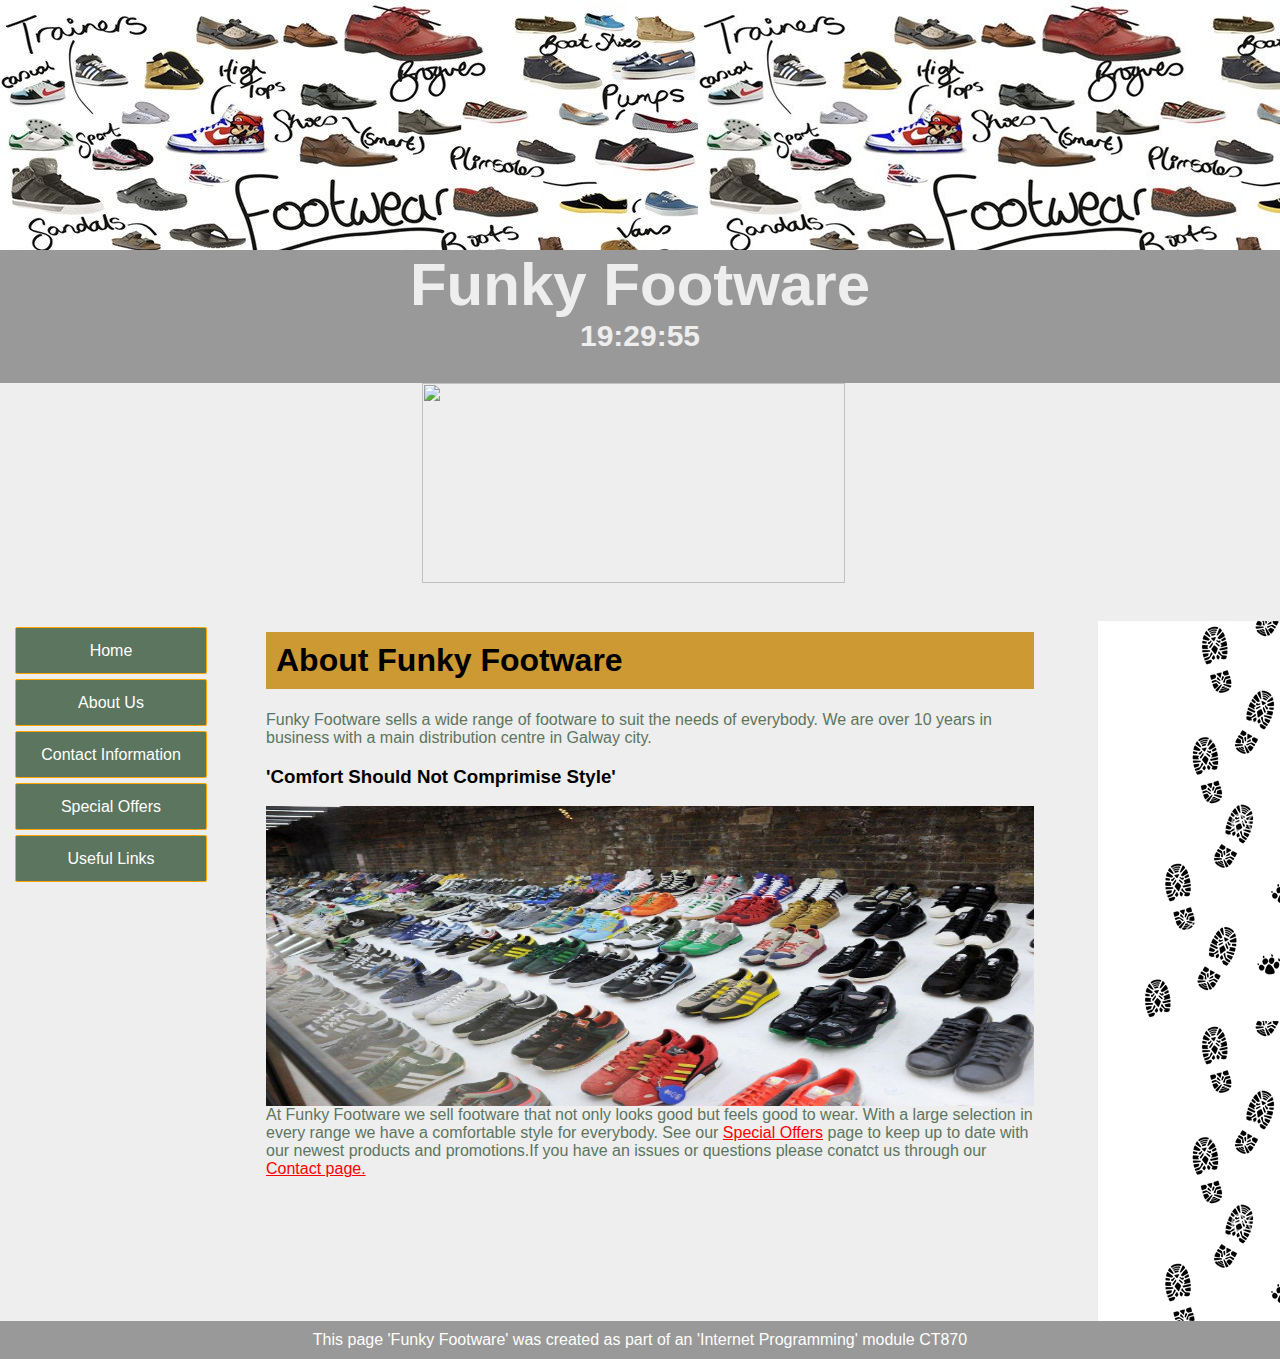
==== about.html @ 8ee63d97 "Webite project first commit" ====
<!DOCTYPE html>
<html>
	<head>
		<link rel="stylesheet" type="text/css" href="stylesheet.css" >
			<title>Home</title>
			<script type="text/javascript">
				function startTime() {
				var today = new Date();
				var h = today.getHours();
				var m = today.getMinutes();
				var s = today.getSeconds();
				m = checkTime(m);
				s = checkTime(s);
				document.getElementById('clock').innerHTML =
				h + ":" + m + ":" + s;
				var t = setTimeout(startTime, 500);
				}
				function checkTime(i) {
				if (i < 10) {i = "0" + i};  // add zero in front of numbers < 10
								return i;
								}
			</script>

	</head>
	<body  onload="startTime()" "carousel();">
		<div class = "photoheader"></div>
		<div class = "header">
			

			<h1 style="background-color:#999999; color:#EEEEEE; font-size:60px; padding: 30px; margin: 0px; text-align:center ">Funky Footware
				<div id="clock">
				</div>
			</h1>
		</div>	
			<div class="banner">
			<div id="bannerleft">
				&nbsp
			</div>
			<div class="slider">
				<img class="mySlides" src="ShoeBasket.jpeg" style="width:100%">
					<img class="mySlides" src="OutDoorShoes.jpeg" style="width:100%">
						<img class="mySlides" src="LeatherShoes.jpeg" style="width:100%">
						<img class="mySlides" src="SummerShoes.jpeg" style="width:100%">
			</div>
			<div id= "bannerright">
				&nbsp
			</div>
			<script type="text/javascript">
				var myIndex = 0;
				carousel();

				function carousel() {
				var i;
				var x = document.getElementsByClassName("mySlides");
				for (i = 0; i < x.length; i++) {
						x[i].style.display = "none";  
						}
						myIndex++;
						if (myIndex > x.length) {myIndex = 1}    
					x[myIndex-1].style.display = "block";  
					setTimeout(carousel, 2000); // Change image every 2 seconds
					}
			</script>
			</div>

	<div class= "content">
	<!--Navigation Area-->
		<div class="nav">
			<ul>
			<li><a href="index.html">Home</a></li>
			<li><a href="about.html">About Us</a></li>
			<li><a href="contact.php">Contact Information</a></li>
			<li><a href="offers.html">Special Offers</a></li>
			<li><a href="links.html">Useful Links</a></li>
			</ul>	
		</div>
	<!--Main Content Area-->
		<div class="main" >
			<h1>About Funky Footware</h1>
			<p>Funky Footware sells a wide range of footware to suit the needs of everybody.
			We are over 10 years in business with a main distribution centre in Galway city.
			</p>
			<h3>'Comfort Should Not Comprimise Style' </h3>
			<img id="aboutpic" src="runnerDisplay.jpg" alt="Space Boot">
			<p>At Funky Footware we sell footware that not only looks good but feels good to wear. 
			With a large selection in every range we have a comfortable style for everybody.
			See our <a href="offers.html">Special Offers</a> page to keep up to date with our newest 
			products and promotions.If you have an issues or questions please conatct us through 
			our <a href="contact.php">Contact page.</a></p>
		
		</div>
	
	<!--Other Content Area-->
		<div class="othercontent">
		</div>
	</div>
	
	<!--Footer Area-->
	<div class="footer" >
	This page 'Funky Footware' was created as part of an 'Internet Programming' module CT870
	</div>
</body>
</html>
---- stylesheet.css ----
body {
	background-color: #EEEEEE;
	margin: 0px;
	font-family: Sans-Serif, Verdana, serif;
	font-size: 16px;	
}
.photoheader{
	height:250px;
	width: 100%;
	float: left;
	background: url(allTypesFootware.jpg);
	
}
.header #clock{
	 style=position:relative;
	 font-size:30px; 
	 left:0px; 
	 top:10px;
}
.banner {
	width: 100%;
}
#bannerleft{
	
	width: 33%;
	float: left;
}

.slider{
	width: 33%;
	float: left;
}
#bannerright{
	width: 33%;

}
.mySlides{
	height: 200px;
	width:auto;
	display:none;
}
.content{
	width: 100%;
	padding: 10px 10px 10px 10px;

}
.nav{
	text-align:center;
	width: 20%;
	float: left;
}
.nav ul{
	list-style-type: none;
	padding: 0;
	
}
.nav ul li a {
	text-decoration: none;
	background-color: #5c755e;
	color: white;
	display: block;
	width: 170px;
	margin: 5px;
	padding: 10px;
	border: 1px solid orange;
	border-radius: 2px;
	text-align: centre;
	height: 25px;
	line-height: 25px;
}
.nav ul li a:hover {
	background-color:#d3d3d3;
	color:red;
}

.nav h2{
	font-weight: bold;
}
.main{
	width: 60%;
	float: left;
}
.main img{
	padding:25px;
	float:right;
	width: 120px;
	height: 120px; 
}
#aboutpic{
	width:100%;
	height:300px;
	padding: 0px;
}

.main p{
	color:#5c755e;
}
.main h1{
	background-color: #CC9933;
	padding:10px;
}
.main table #qform{
	width:100%;
	
	text-align:left;
	/*border-collapse: collapse;*/
	background-color:#E0E0E0;
	padding:20px;
	border: 1px solid black;
}
.main th{
	background-color: #999999;
	padding:20px;
}
.main td{
	padding:5px 20px 5px 20px;
	vertical-align:top;
}
.main .contact{
	width:100%;
}
.main .contact .info{
	float:left;
	width:32%;
	background-color:#E0E0E0;
	border: 5px solid #EEEEEE;
}

a:link {
    color: red;
}
a:visited {
    color: green;
}
a:hover {
    color: hotpink;
}
a:active {
    color: blue;
}

.othercontent{
	background: url(footprintAnimal.jpg);
	height:700px;
	width: 15%;
	float: right;
	margin-top:10px;	
}
.footer{
	clear: both;
	padding: 10px;
	background-color: #999999;
	color: white;
	text-align: center;
}
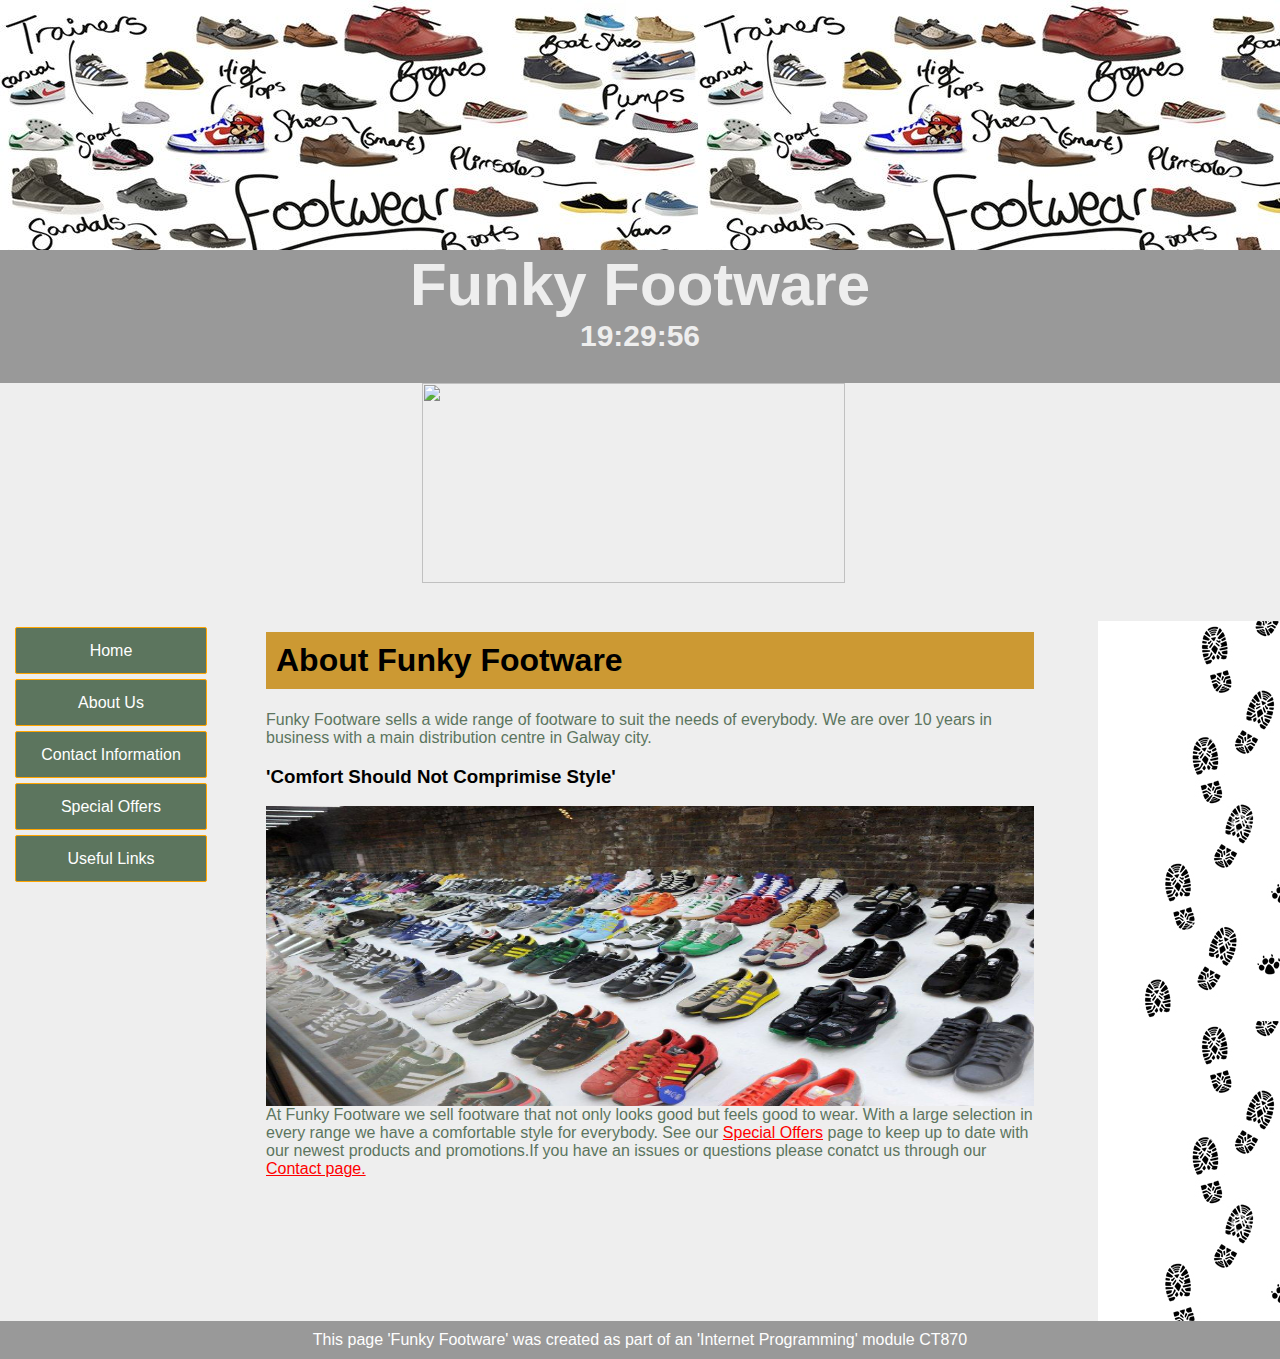
==== commit 206f8bad: "added comments" ====
--- a/about.html
+++ b/about.html
@@ -22,6 +22,7 @@
 			</script>
 
 	</head>
+	<!--body-->
 	<body  onload="startTime()" "carousel();">
 		<div class = "photoheader"></div>
 		<div class = "header">
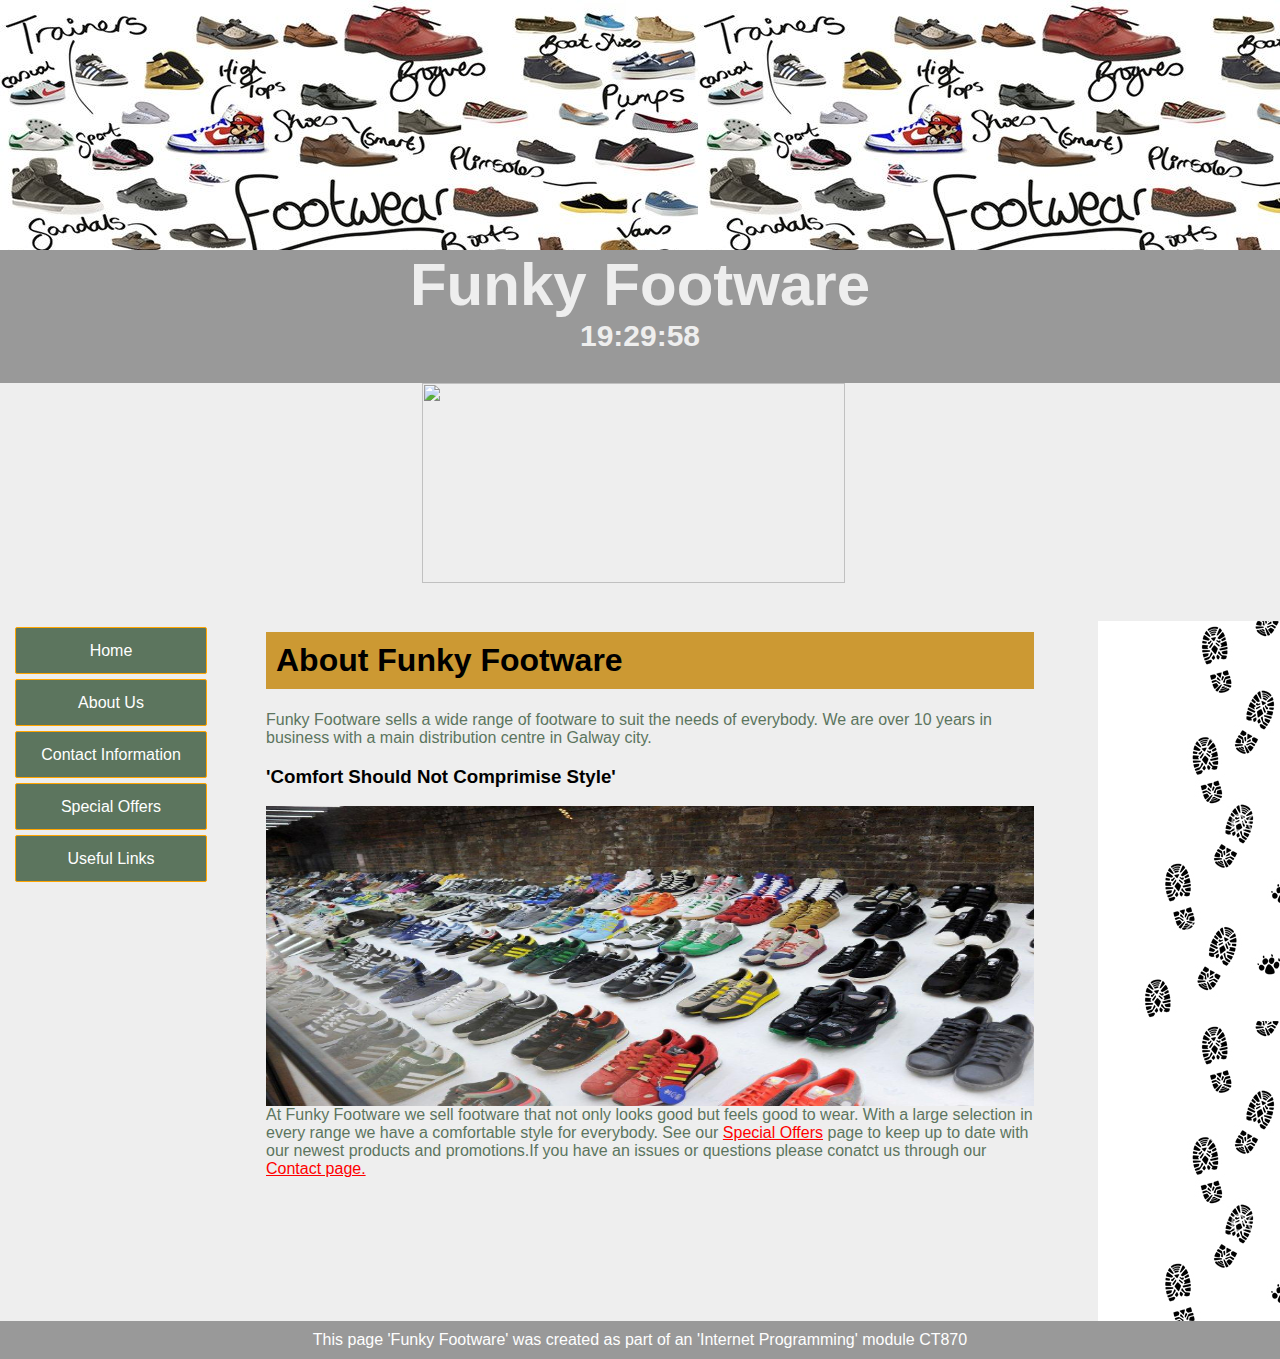
==== commit 8fda79e2: "Edited comment" ====
--- a/about.html
+++ b/about.html
@@ -22,7 +22,7 @@
 			</script>
 
 	</head>
-	<!--body-->
+	<!--body is here-->
 	<body  onload="startTime()" "carousel();">
 		<div class = "photoheader"></div>
 		<div class = "header">
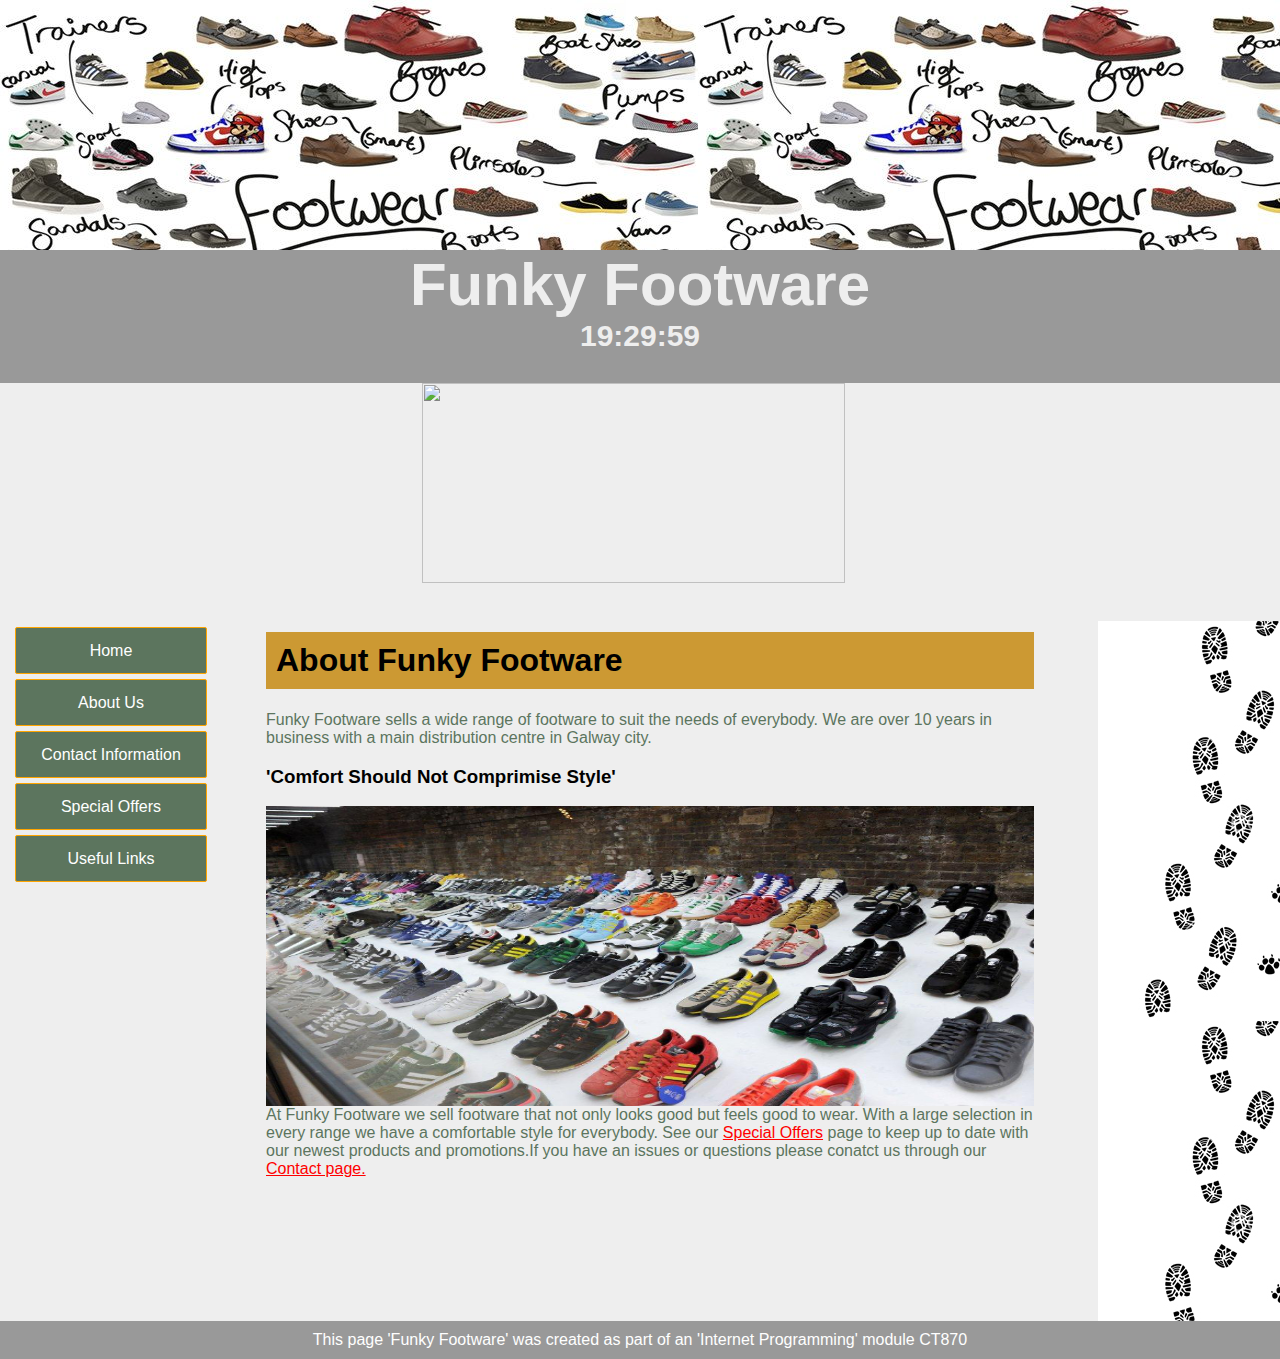
==== commit 6d027d88: "a second change to comment" ====
--- a/about.html
+++ b/about.html
@@ -22,7 +22,7 @@
 			</script>
 
 	</head>
-	<!--body is here-->
+	<!--body is here for a change-->
 	<body  onload="startTime()" "carousel();">
 		<div class = "photoheader"></div>
 		<div class = "header">
